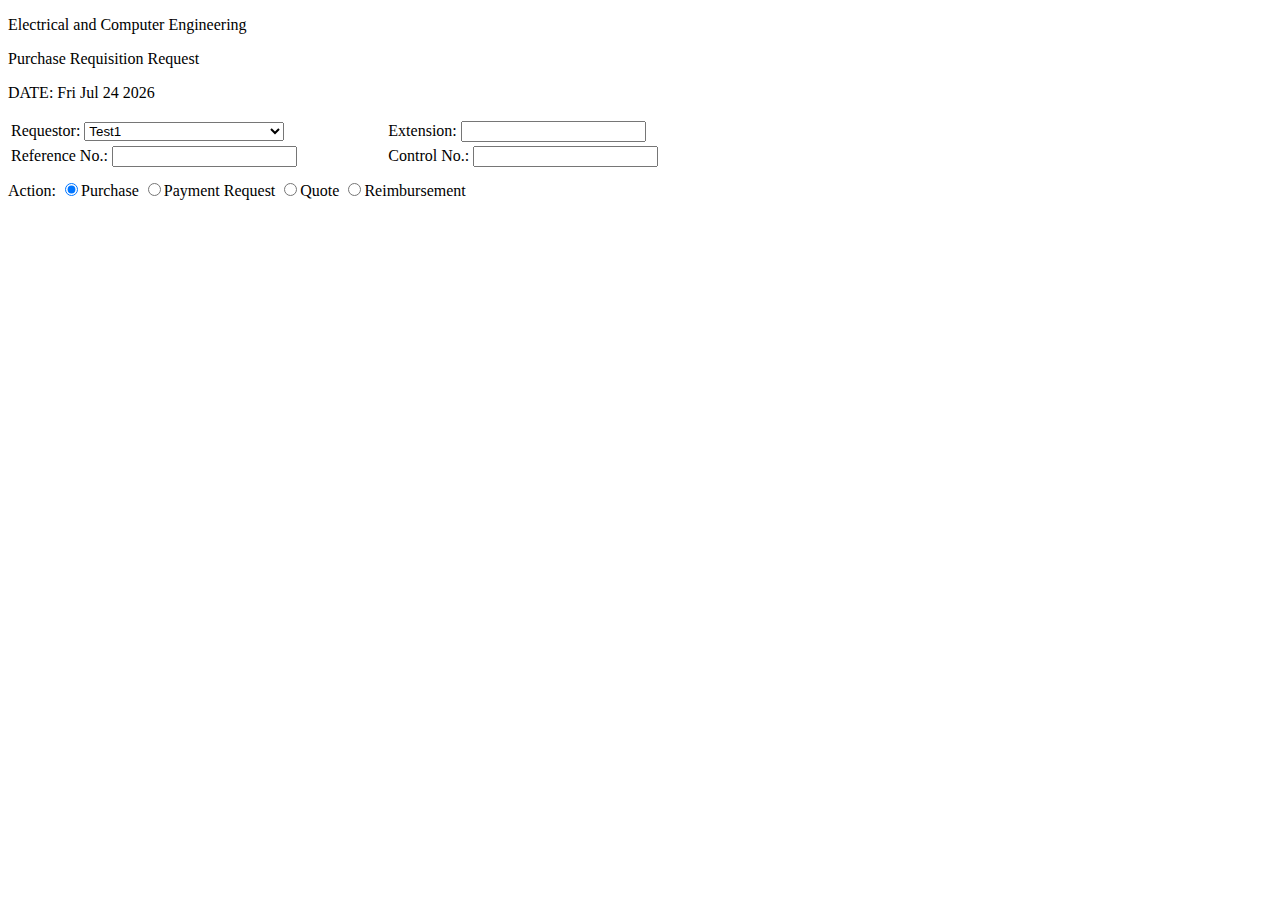
==== pinkie-review.html @ 6443b458 "Too much good stuff" ====
<!DOCTYPE html>

<html lang="en-US">

<head>

  <meta charset="UTF-8">
  <link rel="stylesheet" href="styles.css">
  <title>Electical and Computer Engineering Purchase Requisition Form</title>
</head>



<body>

  <div class = "heading">
    <p>Electrical and Computer Engineering</p>
    <p>Purchase Requisition Request</p>
    <p id = "date">DATE:</p>
  </div>

  <form id="pinkieForm" method="post" action=""  target="_blank">

    <div class='prelim'>
      <table>
        <tr>
          <td>
          Requestor:<!--CHANGE TO SQL-->
            <select name = "requestor">
              <option value="test1">Test1</option>
              <option value="test2">Test2</option>
              <option value="test3">Test3</option>
            </select>
          </td>
          <td>
            Extension:<!--CHANGE TO SQL-->
            <input type="text" name="extension">
          </td>
        </tr>

        <tr>
          <td>
            Reference No.:
            <input type="text" name="refNum"></input>
          </td>
          <td>
            Control No.:
            <input type="text" name="controlNum"></input>
          </td>
        </tr>
      </table>

      <span class = "radials">
              Action:<!--CHANGE TO SQL-->
              <input type="radio" name="action" value="purchase" checked>Purchase
              <input type="radio" name="action" value="payment_request">Payment Request
              <input type="radio" name="action" value="quote">Quote
              <input type="radio" name="action" value="reimbursement">Reimbursement
      </span>
    </div>

  </form>

  <script src="https://ajax.googleapis.com/ajax/libs/jquery/2.1.4/jquery.min.js"></script>
  <script src="scripts.js"></script>

</body>
</html>
---- styles.css ----
.heading p{
  display: block;
}

.prelim span{
  margin-top: 10px;
  margin-bottom: 10px;
  display: block;
}

.prelim select{
  margin-right: 100px;
  width: 200px;
}

/*.prelim span p:nth-child(2){
  float:right;
}*/

.extension_form {
  margin-left: 200px;
  display:inline;
}

#add_line {
  margin-bottom: 10px;
}

#add_line:hover {
  color:blue;
  cursor:pointer;
}

.objects table tr td:nth-child(1){
  width:51px;
}

.objects table tr td:nth-child(2){
  width:102px;
}

.objects table tr td:nth-child(3){
  width:202px;
}

.objects table tr td:nth-child(4){
  width:102px;
}

.objects table tr td:nth-child(5){
  width:100px;
}

.objects input{
  display: inline;
}

.objects span input:nth-child(1){
  width:50px;
}

.objects span input:nth-child(2){
  width:100px;
}

.objects span input:nth-child(3){
  width:200px;
}

.objects span input:nth-child(4){
  width:100px;
}

.objects span input:nth-child(5){
  width:100px;
}

.totals table tr td:nth-child(1){
  width:150px;
  text-align: right;
}

.totals table tr td:nth-child(3){
  width:150px;
  text-align: right;
}

.vendors table{
  width:700px;
}

.vendors table textarea{
  width:500px;
}

.vendors select{
  width: 300px;
  margin-right: 5px;
}

.vendors table tr td:nth-child(odd){
  text-align: right;
}

.vendors table tr td:nth-child(2) input{
  width: 300px;
}

.vendors table tr td:nth-child(4) input{
  width: 100px;
}

.vendors table tr td:nth-child(6) input{
  width: 50px;
}

.questions span{
  display: block;
}

.questions span textarea{
  width: 500px;
}

.final_business span {
  display: block;
  margin-top: 10px;
}
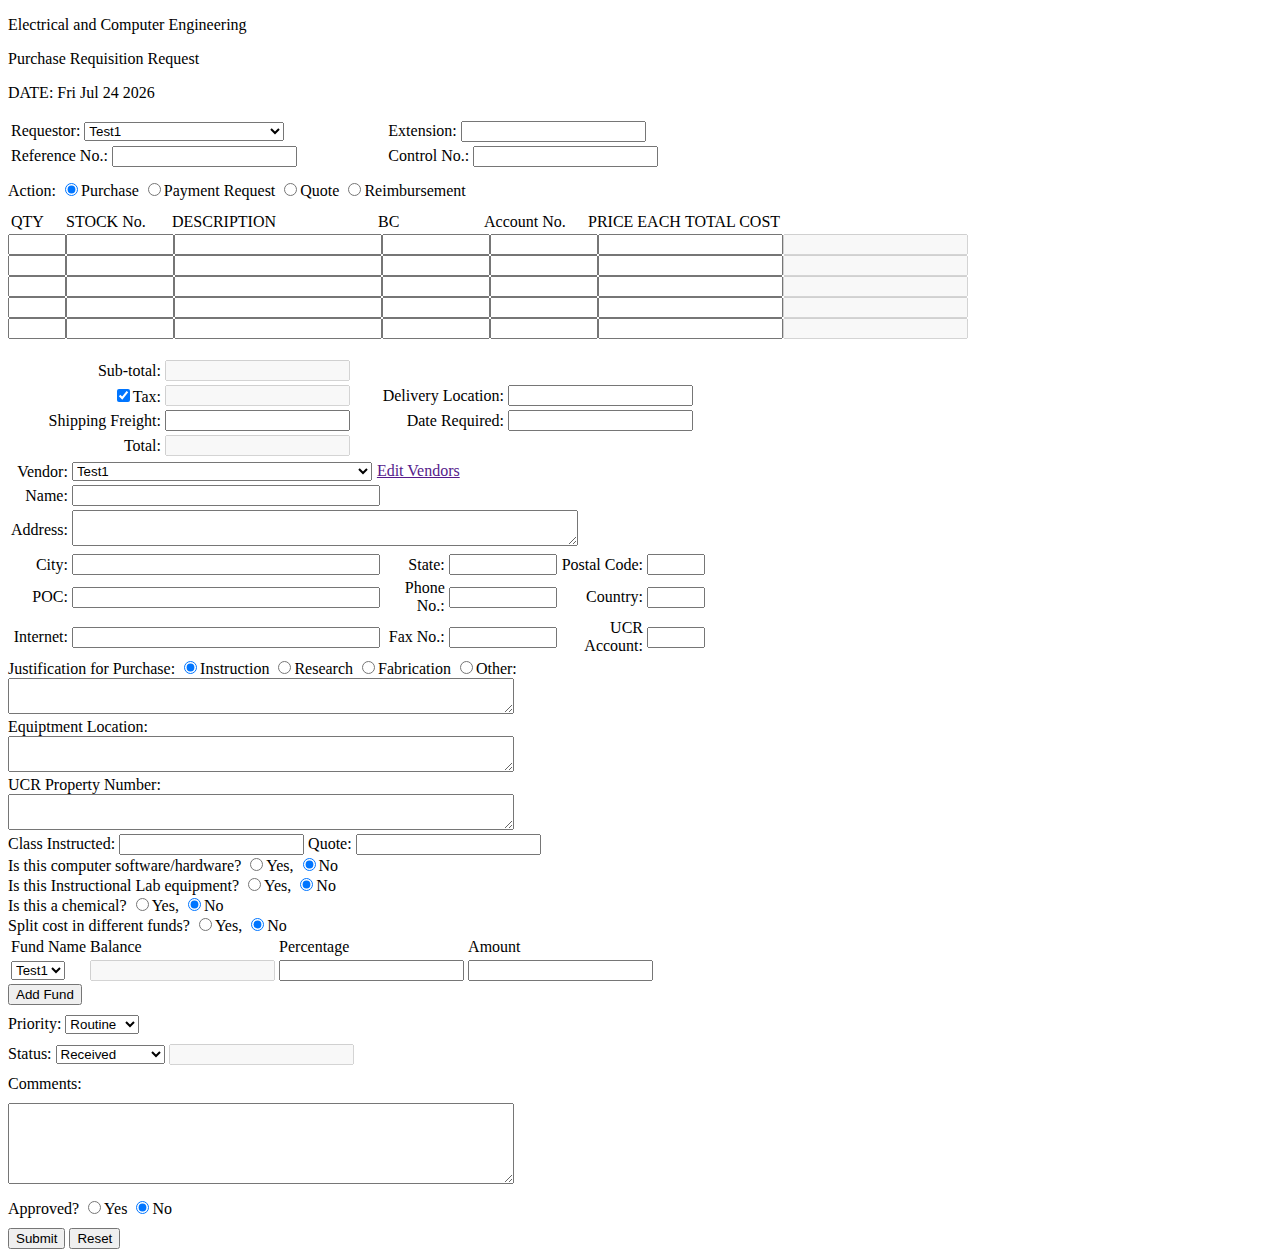
==== commit 7049d1bd: "Updated all the pinkies stuff. Gets almost all the data from the database." ====
--- a/pinkie-review.html
+++ b/pinkie-review.html
@@ -59,6 +59,157 @@
       </span>
     </div>
 
+    <div class = "objects" id= 'objects_'>
+        <table>
+          <tr>
+            <td>QTY</td><td>STOCK No.</td><td>DESCRIPTION</td><td>BC</td><td>Account No.</td><td>PRICE EACH</td><td>TOTAL COST</td>
+          </tr>
+        </table>
+        <span><input type="text" name="qty"><input type="text" name="stock"><input type="text" name="desc"><input type="text" name="BC"><input type="text" name="accountNo"><input type="text" name="price"><input type="text" name="total" disabled="true"><br></span>
+        <span><input type="text" name="qty"><input type="text" name="stock"><input type="text" name="desc"><input type="text" name="BC"><input type="text" name="accountNo"><input type="text" name="price"><input type="text" name="total" disabled="true"><br></span>
+        <span><input type="text" name="qty"><input type="text" name="stock"><input type="text" name="desc"><input type="text" name="BC"><input type="text" name="accountNo"><input type="text" name="price"><input type="text" name="total" disabled="true"><br></span>
+        <span><input type="text" name="qty"><input type="text" name="stock"><input type="text" name="desc"><input type="text" name="BC"><input type="text" name="accountNo"><input type="text" name="price"><input type="text" name="total" disabled="true"><br></span>
+        <span><input type="text" name="qty"><input type="text" name="stock"><input type="text" name="desc"><input type="text" name="BC"><input type="text" name="accountNo"><input type="text" name="price"><input type="text" name="total" disabled="true"><br></span>
+    </div>
+    <br>
+    <div class = "totals">
+      <table>
+        <tr>
+          <td>Sub-total:</td><td><input type="text" name ="sub-total" disabled></td><td></td><td></td>
+        </tr>
+        <tr>
+          <td><input type="checkbox" name="tax" value="tax" checked>Tax:</td><td><input type="text" name ="tax" disabled></td><td>Delivery Location:</td><td><input type="text" name ="location"></td>
+        </tr>
+        <tr>
+          <td>Shipping Freight:</td><td><input type="text" name ="shipping"></td><td>Date Required:</td><td><input type="text" name ="date-required"></td>
+        </tr>
+        <tr>
+          <td>Total:</td><td><input type="text" name ="total-price" disabled></td><td></td><td></td>
+        </tr>
+      </table>
+    </div>
+
+    <div class = "vendors">
+      <table>
+        <tr>
+          <td>Vendor:</td><td colspan="5"><select name = "vendor"><option value="test1">Test1</option></select><a href=''>Edit Vendors</a></td>
+        </tr>
+        <tr>
+          <td>Name:</td><td colspan="5"><input type="text" name ="name">
+        </tr>
+        <tr>
+          <td>Address:</td><td colspan="5"><textarea name ="address"></textarea></td>
+        </tr>
+        <tr>
+          <td>City:</td><td><input type="text" name ="city"></td><td>State:</td><td><input type="text" name ="state"></td><td>Postal Code:</td><td><input type="text" name ="zip"></td>
+        </tr>
+        <tr>
+          <td>POC:</td><td><input type="text" name ="POC"></td><td>Phone No.:</td><td><input type="text" name ="phone"></td><td>Country:</td><td><input type="text" name ="country"></td>
+        </tr>
+        <tr>
+          <td>Internet:</td><td><input type="text" name ="internet"></td><td>Fax No.:</td><td><input type="text" name ="fax"></td><td>UCR Account:</td><td><input type="text" name ="account"></td>
+        </tr>
+      </table>
+    </div>
+
+    <div class = "questions">
+      <span>Justification for Purchase:
+        <input type="radio" name="justification" value="instruction" checked>Instruction
+        <input type="radio" name="justification" value="research">Research
+        <input type="radio" name="justification" value="fabrication">Fabrication
+        <input type="radio" name="justification" value="other">Other:
+      </span>
+      <span><textarea name = "jop-text"></textarea></span>
+      <span>Equiptment Location:</span>
+      <span><textarea name = "equip-loc"></textarea></span>
+      <span>UCR Property Number:</span>
+      <span><textarea name = "ucr-prop-num"></textarea></span>
+      <span>Class Instructed:
+        <input type='text' name="class">
+        Quote:
+        <input type='text' name='quote'>
+      </span>
+      <span>Is this computer software/hardware?
+        <input type="radio" name="computer" value="yes">Yes,
+        <input type="radio" name="computer" value="no" checked>No
+      </span>
+      <span>Is this Instructional Lab equipment?
+        <input type="radio" name="lab" value="yes">Yes,
+        <input type="radio" name="lab" value="no" checked>No
+      </span>
+      <span>Is this a chemical?
+        <input type="radio" name="chemical" value="yes">Yes,
+        <input type="radio" name="chemical" value="no" checked>No
+      </span>
+    </div>
+
+    <div class='funds'>
+      <span>Split cost in different funds?
+        <input type="radio" name="funds" value="yes">Yes,
+        <input type="radio" name="funds" value="no" checked>No
+      </span>
+      <div id="dynamic_funds">
+        <table id="funds_tbl">
+          <tr>
+            <td>Fund Name </td><td>Balance</td><td>Percentage</td><td>Amount</td><td></td>
+          </tr>
+          <tr>
+            <td>
+              <select name = "fname">
+                <option value="Test1">Test1</option>
+              </select>
+            </td>
+            <td><input type="text" name="balance" disabled></td><td><input type="text" name="percentage"></td><td><input type="text" name="amount[]"></td><td></td>
+          </tr>
+        </table>
+        <input type="button" id="add_fund_" value="Add Fund" onclick="add_fund(this)">
+      </div>
+    </div>
+
+    <div class="final_business">
+      <span>
+        Priority:
+          <select name = "priority">
+            <option value="Expedite">Expedite</option>
+            <option value="Urgent">Urgent</option>
+            <option value="Routine" selected>Routine</option>
+            <option value="Cancel">Cancel</option>
+            <option value="Hold">Hold</option>
+          </select>
+      </span>
+
+      <span>
+        Status:
+          <select name = "status">
+            <option value="AFI">AFI</option>
+            <option value="Archived">Archived</option>
+            <option value="Cancelled">Cancelled</option>
+            <option value="Partial-Receipt">Partial Receipt</option>
+            <option value="Received" selected>Received</option>
+            <option value="Dispatched">Dispatched</option>
+            <option value="Processed">Processed</option>
+            <option value="Other">Other</option>
+          </select>
+          <input type="text" name="status-other" disabled="yes">
+          <span>Comments:</span>
+          <span><textarea name = "comments"></textarea></span>
+      </span>
+
+      <span>
+        Approved?
+        <input type="radio" name="approved" value="yes">Yes
+        <input type="radio" name="approved" value="no" checked>No
+      </span>
+      
+      <span>
+        <input type="submit" value="Submit" id="submitButton">
+        <input type="button" value="Reset" id="reset">
+      </span>
+
+
+
+    </div>
+
   </form>
 
   <script src="https://ajax.googleapis.com/ajax/libs/jquery/2.1.4/jquery.min.js"></script>
--- a/styles.css
+++ b/styles.css
@@ -128,3 +128,8 @@
   display: block;
   margin-top: 10px;
 }
+
+.final_business textarea{
+  width: 500px;
+  height: 75px;
+}
